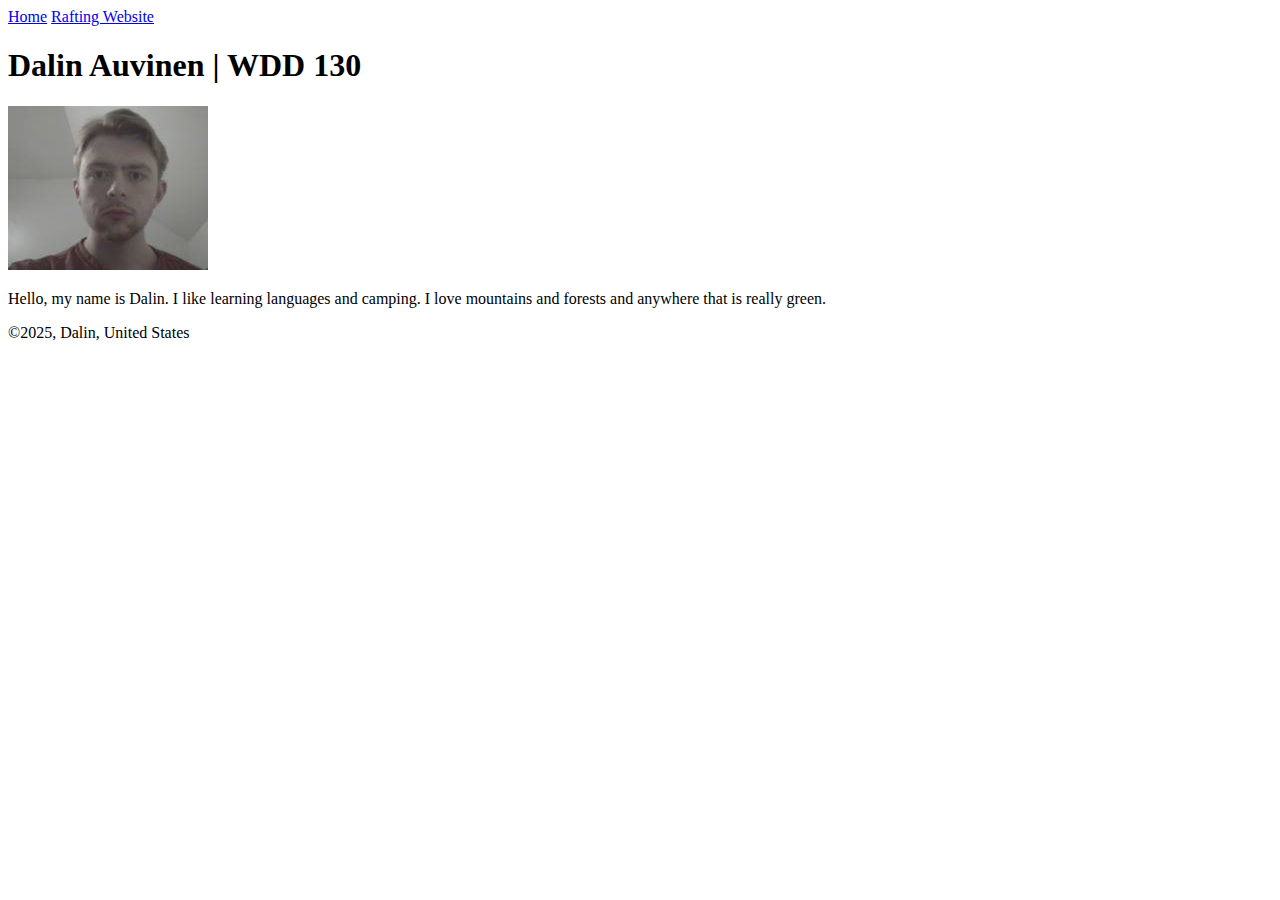
==== index.html @ d1d0b4aa "first commit" ====
<!DOCTYPE html>
<html lang="en-US">
    <head>
        <meta charset="utf-8">
        <meta name="viewport" content="width=device-width">
        <title>Dalin Auvinen | WDD 130</title>
    </head>
    <body>
        <header>
            <nav>
                <a href="#">Home</a>
                <a href="wwr/">Rafting Website</a>
            </nav>
        </header>
        <main>
            <h1>
                Dalin Auvinen | WDD 130
            </h1>
            <img src="images/profile.jpg" alt="Dalin" width="200">
            <p>
                Hello, my name is Dalin. I like learning languages and camping. I love mountains and forests and anywhere that is really green.
            </p>
        </main>
        <footer>
            <p>
                ©2025, Dalin, United States
            </p>
        </footer>
    </body>
</html>
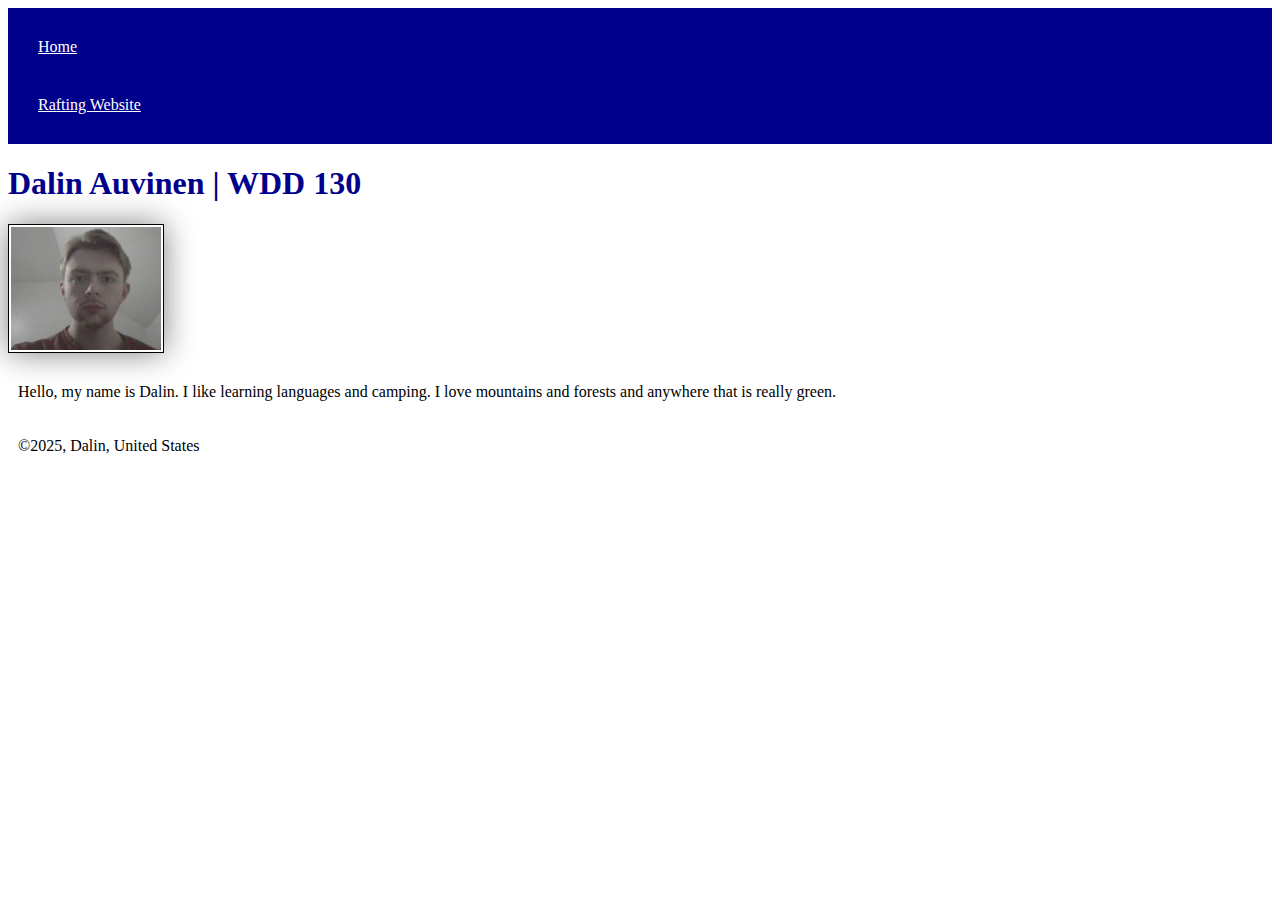
==== commit bc661132: "css aditions" ====
--- a/index.html
+++ b/index.html
@@ -2,8 +2,9 @@
 <html lang="en-US">
     <head>
         <meta charset="utf-8">
-        <meta name="viewport" content="width=device-width">
+        <meta name="viewport" content="width=device-width, initial-scale=1">
         <title>Dalin Auvinen | WDD 130</title>
+        <link rel="stylesheet" href="styles/styles.css">
     </head>
     <body>
         <header>
@@ -29,10 +30,3 @@
     </body>
 </html>
 
-
-
-
-
-
-
-
--- a/styles/styles.css
+++ b/styles/styles.css
@@ -0,0 +1,31 @@
+nav {
+    background-color: darkblue;
+    padding: 10px;
+}
+
+nav a {
+    color: white;
+    display: block;
+    padding: 20px;
+}
+
+h1 {
+    color: darkblue;
+}
+
+img {
+    width: 150px;
+    height: auto;
+    border: 1px solid black;
+    padding: 2px;
+    box-shadow: 0 0 30px gray;
+}
+
+p {
+    padding: 10px;
+}
+
+
+
+
+
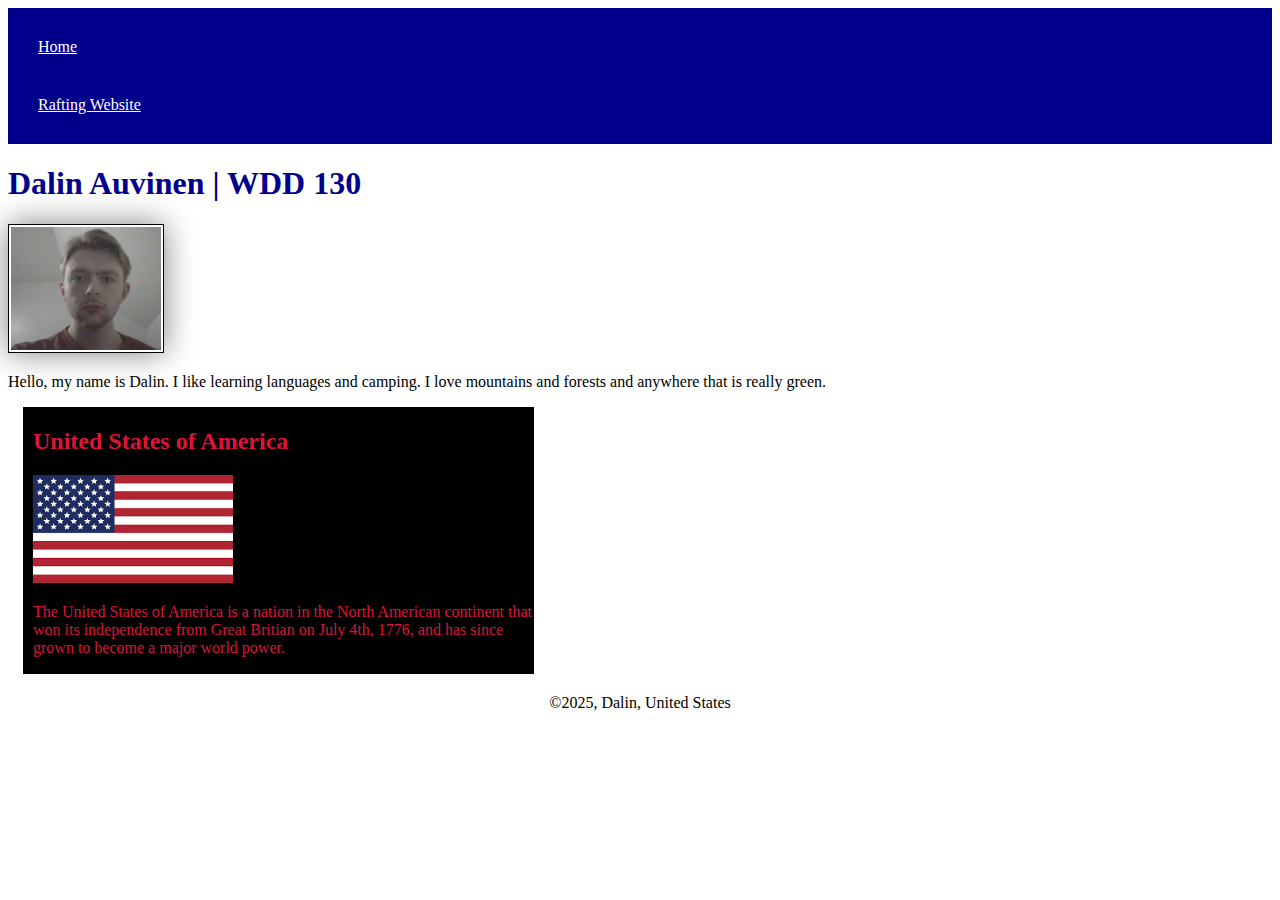
==== commit 58e5da64: "various updates to the index page" ====
--- a/index.html
+++ b/index.html
@@ -4,6 +4,8 @@
         <meta charset="utf-8">
         <meta name="viewport" content="width=device-width, initial-scale=1">
         <title>Dalin Auvinen | WDD 130</title>
+        <meta name="description" content="Dalin, WDD130, Index page, Home page.">
+        <meta name="author" content="Dalin">
         <link rel="stylesheet" href="styles/styles.css">
     </head>
     <body>
@@ -22,6 +24,13 @@
                 Hello, my name is Dalin. I like learning languages and camping. I love mountains and forests and anywhere that is really green.
             </p>
         </main>
+        <aside>
+            <h2>
+                United States of America
+            </h2>
+            <img src="images/USFlag.png" alt="United States of America" width="200">
+            <p>The United States of America is a nation in the North American continent that won its independence from Great Britian on July 4th, 1776, and has since grown to become a major world power.</p>
+        </aside>
         <footer>
             <p>
                 ©2025, Dalin, United States
--- a/styles/styles.css
+++ b/styles/styles.css
@@ -13,7 +13,7 @@
     color: darkblue;
 }
 
-img {
+main img {
     width: 150px;
     height: auto;
     border: 1px solid black;
@@ -22,10 +22,38 @@
 }
 
 p {
-    padding: 10px;
+    padding: 0;
+}
+
+main {
+    max-width: 840px;
+}
+
+aside {
+    width: 500px;
+    margin: 15px;
+    border: 1px;
+    padding: 1px;
+    background-color: black;
+    color: crimson;
+    padding-left: 10px;
+}
+
+aside img {
+    width: 200px;
+    height: auto;
+}
+
+footer {
+    margin-top: 20px;
+    border-top: 1px;
+    text-align: center;
 }
 
 
 
 
 
+
+
+
